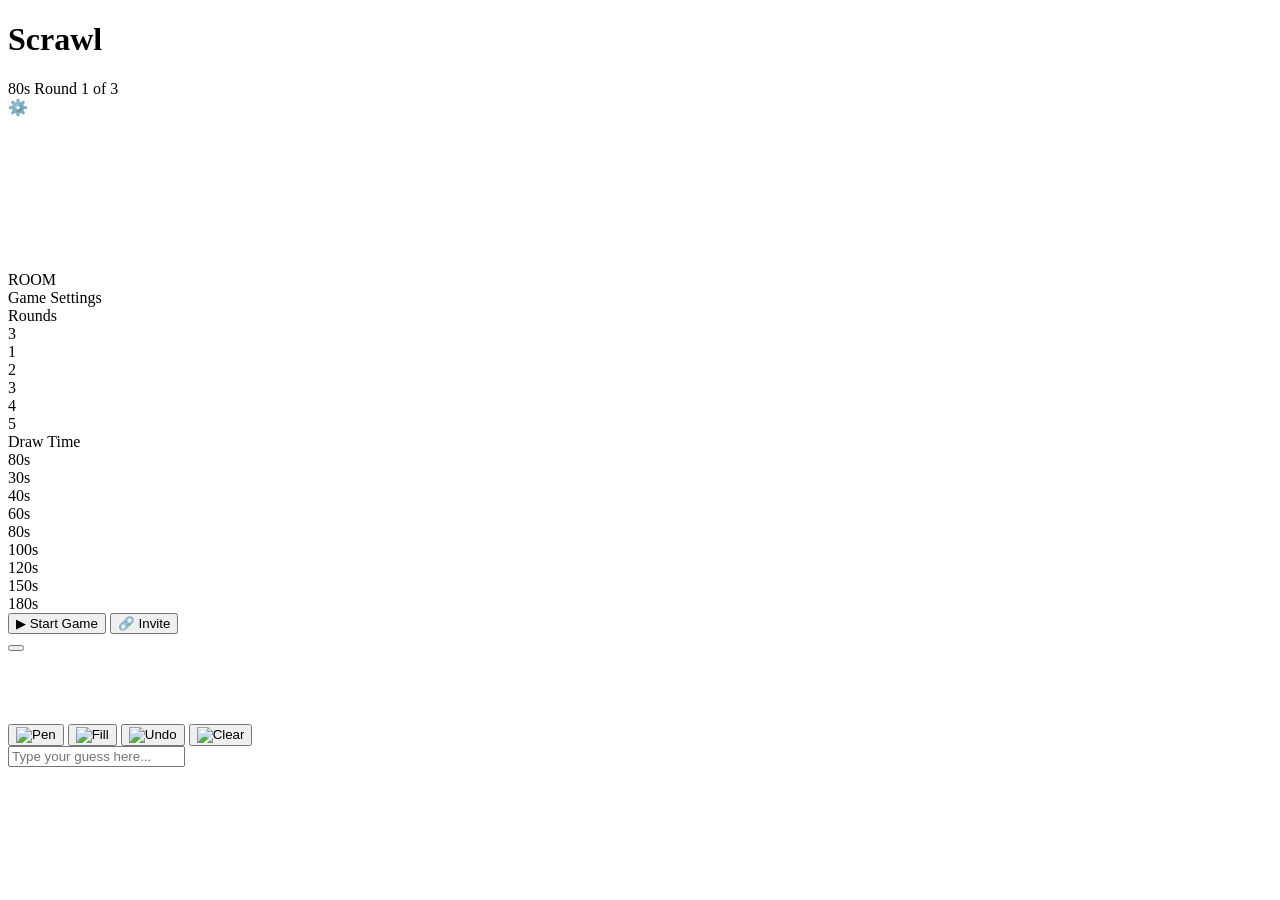
==== web/game.html @ ec4d356e "Remove duplicate drawing words" ====
<!DOCTYPE html>
<html lang="en">
<head>
    <meta charset="UTF-8">
    <meta name="viewport" content="width=device-width, initial-scale=1.0">
    <title>Scrawl - Game</title>
    <link rel="stylesheet" href="/static/css/style.css">
    <link rel="stylesheet" href="/static/css/lobby-overlay.css">
</head>
<body>
    <!-- Game Title -->
     <h1 class="game-title">Scrawl</h1>

    <!-- Top Bar -->
    <div class="top-bar">
        <div class="game-meta">
            <div class="meta-left">
                <span id="timer" class="timer">80s</span>
                <span id="roundDisplay" class="round-display">Round 1 of 3</span>
            </div>
            <div id="wordDisplay" class="word-display-center">
                <div class="word-container">
                    <span class="word-label"></span>
                    <span class="letter-count"></span>
                    <span class="word-content"></span>
                </div>
            </div>
            <div class="settings-icon">⚙️</div>
        </div>
    </div>

    <!-- Main Grid -->
    <div class="game-layout">
        <!-- Left: Players -->
        <div class="left-sidebar">
            <div id="gamePlayerList"></div>
        </div>

        <!-- Center: Canvas Area -->
        <div class="center-column">
            <canvas id="drawingCanvas"></canvas>
            
            <!-- Lobby Overlay -->
            <div id="lobbyOverlay">
                <div class="lobby-room-code" id="lobbyRoomCode">ROOM</div>
                
                <div class="lobby-settings">
                    <div class="settings-title">Game Settings</div>
                    
                    <div class="setting-row">
                        <span class="setting-label">Rounds</span>
                        <div class="dropdown" id="roundsDropdown">
                            <div class="dropdown-value" id="roundsValue">3</div>
                            <div class="dropdown-menu hidden">
                                <div class="dropdown-item" data-value="1">1</div>
                                <div class="dropdown-item" data-value="2">2</div>
                                <div class="dropdown-item" data-value="3">3</div>
                                <div class="dropdown-item" data-value="4">4</div>
                                <div class="dropdown-item" data-value="5">5</div>
                            </div>
                        </div>
                    </div>
                    
                    <div class="setting-row">
                        <span class="setting-label">Draw Time</span>
                        <div class="dropdown" id="drawTimeDropdown">
                            <div class="dropdown-value" id="drawTimeValue">80s</div>
                            <div class="dropdown-menu hidden">
                                <div class="dropdown-item" data-value="30">30s</div>
                                <div class="dropdown-item" data-value="40">40s</div>
                                <div class="dropdown-item" data-value="60">60s</div>
                                <div class="dropdown-item" data-value="80">80s</div>
                                <div class="dropdown-item" data-value="100">100s</div>
                                <div class="dropdown-item" data-value="120">120s</div>
                                <div class="dropdown-item" data-value="150">150s</div>
                                <div class="dropdown-item" data-value="180">180s</div>
                            </div>
                        </div>
                    </div>
                </div>
                
                <div class="lobby-actions">
                    <button class="lobby-btn lobby-btn-primary" id="startGameBtn">
                        <span>▶</span> Start Game
                    </button>
                    <button class="lobby-btn lobby-btn-secondary" id="copyCodeBtn">
                        <span>🔗</span> Invite
                    </button>
                </div>
                
                <div class="waiting-message" id="waitingMessage" style="display: none;">
                    Waiting for host to start...
                </div>
            </div>
            
            <div class="toolbar">
                <div class="color-palette">
                    <div class="color-row">
                        <div class="color-option" data-color="#FFFFFF" style="background: #FFFFFF;"></div>
                        <div class="color-option" data-color="#C1C1C1" style="background: #C1C1C1;"></div>
                        <div class="color-option" data-color="#FF6B6B" style="background: #FF6B6B;"></div>
                        <div class="color-option" data-color="#FF9F43" style="background: #FF9F43;"></div>
                        <div class="color-option" data-color="#FFE66D" style="background: #FFE66D;"></div>
                        <div class="color-option" data-color="#4ECDC4" style="background: #4ECDC4;"></div>
                        <div class="color-option" data-color="#95E1D3" style="background: #95E1D3;"></div>
                        <div class="color-option" data-color="#74B9FF" style="background: #74B9FF;"></div>
                        <div class="color-option" data-color="#0984E3" style="background: #0984E3;"></div>
                        <div class="color-option" data-color="#A29BFE" style="background: #A29BFE;"></div>
                        <div class="color-option" data-color="#FD79A8" style="background: #FD79A8;"></div>
                        <div class="color-option" data-color="#F5DEB3" style="background: #F5DEB3;"></div>
                        <div class="color-option" data-color="#8B4513" style="background: #8B4513;"></div>
                    </div>
                    <div class="color-row">
                        <div class="color-option" data-color="#000000" style="background: #000000;"></div>
                        <div class="color-option" data-color="#636E72" style="background: #636E72;"></div>
                        <div class="color-option" data-color="#C0392B" style="background: #C0392B;"></div>
                        <div class="color-option" data-color="#E67E22" style="background: #E67E22;"></div>
                        <div class="color-option" data-color="#F1C40F" style="background: #F1C40F;"></div>
                        <div class="color-option" data-color="#27AE60" style="background: #27AE60;"></div>
                        <div class="color-option" data-color="#16A085" style="background: #16A085;"></div>
                        <div class="color-option" data-color="#2980B9" style="background: #2980B9;"></div>
                        <div class="color-option" data-color="#2C3E50" style="background: #2C3E50;"></div>
                        <div class="color-option" data-color="#8E44AD" style="background: #8E44AD;"></div>
                        <div class="color-option" data-color="#C2185B" style="background: #C2185B;"></div>
                        <div class="color-option" data-color="#8D6E63" style="background: #8D6E63;"></div>
                        <div class="color-option" data-color="#4A2C2A" style="background: #4A2C2A;"></div>
                    </div>
                </div>
                <div class="brush-picker">
                    <button class="brush-trigger" id="brushTrigger" title="Brush Size">
                        <span class="brush-icon"></span>
                    </button>
                    <div class="brush-options drop-up">
                        <div class="brush-option" data-size="2" title="Thin">
                            <div class="brush-preview" style="width: 4px; height: 4px;"></div>
                        </div>
                        <div class="brush-option selected" data-size="5" title="Medium-Thin">
                            <div class="brush-preview" style="width: 8px; height: 8px;"></div>
                        </div>
                        <div class="brush-option" data-size="10" title="Medium">
                            <div class="brush-preview" style="width: 14px; height: 14px;"></div>
                        </div>
                        <div class="brush-option" data-size="15" title="Thick">
                            <div class="brush-preview" style="width: 20px; height: 20px;"></div>
                        </div>
                        <div class="brush-option" data-size="20" title="Massive">
                            <div class="brush-preview" style="width: 26px; height: 26px;"></div>
                        </div>
                    </div>
                </div>
                <button id="penTool" class="tool-btn selected" title="Pen">
                    <img src="/static/images/pencil.png" alt="Pen">
                </button>
                <button id="fillTool" class="tool-btn" title="Fill">
                    <img src="/static/images/fill.png" alt="Fill">
                </button>
                <button id="undoStroke" title="Undo">
                        <img src="/static/images/undo.png" alt="Undo">
                    </button>
                    <button id="clearCanvas" title="Clear">
                        <img src="/static/images/trash.png" alt="Clear">
                    </button>
            </div>
        </div>

        <!-- Right: Chat -->
        <div class="right-sidebar">
            <div class="chat-container">
                <div class="message-list" id="messageList">
                    <!-- Messages go here -->
                </div>
                <div class="chat-input">
                    <input type="text" id="guessInput" placeholder="Type your guess here...">
                </div>
            </div>
        </div>
    </div>

    <script src="/static/js/socket.js"></script>
    <script src="/static/js/canvas.js"></script>
    <script src="/static/js/game.js"></script>
</body>
</html>
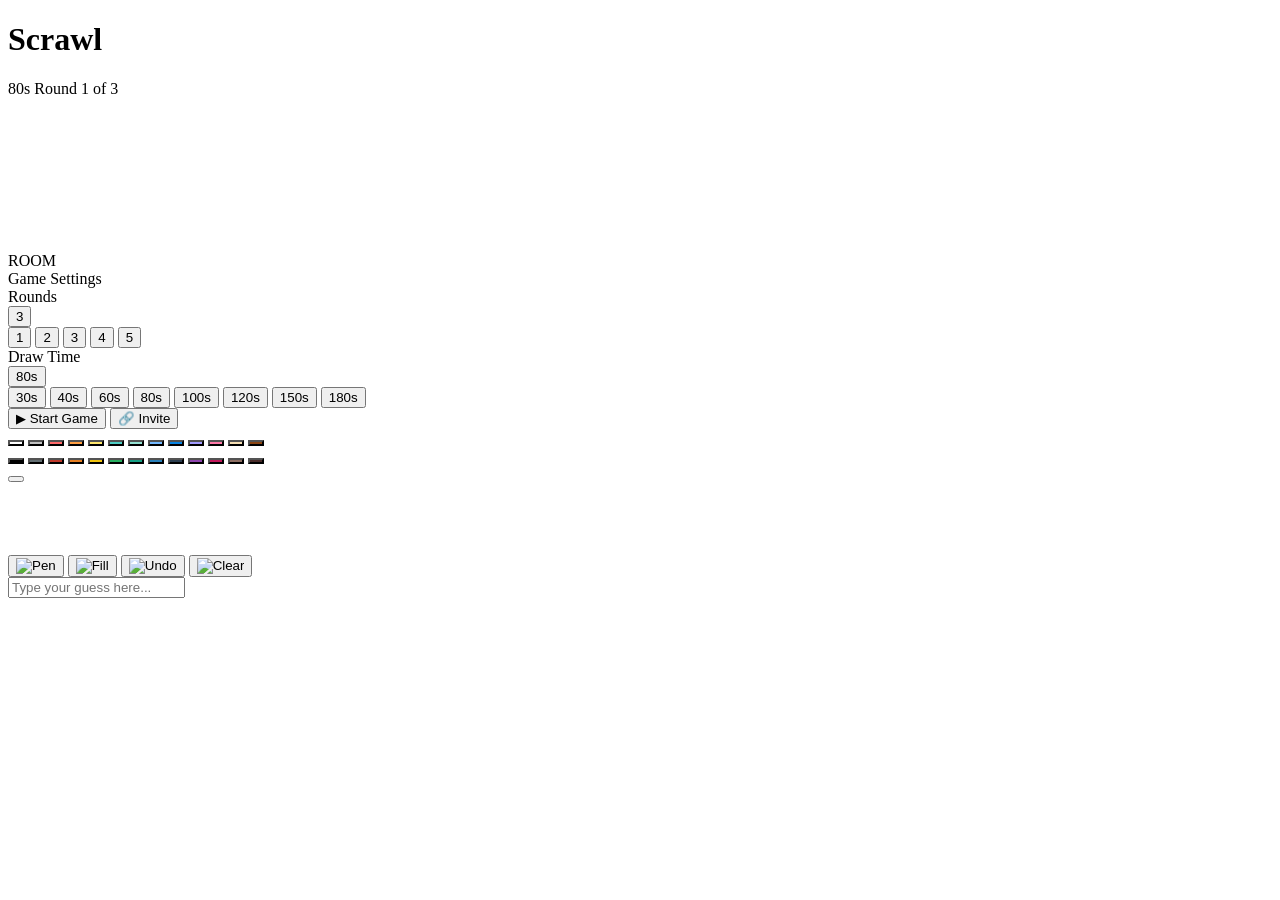
==== commit 758e5a01: "Rebuild game server around a tested per-room state machine Rules move into internal/game with one lo" ====
--- a/web/game.html
+++ b/web/game.html
@@ -25,7 +25,6 @@
                     <span class="word-content"></span>
                 </div>
             </div>
-            <div class="settings-icon">⚙️</div>
         </div>
     </div>
 
@@ -50,13 +49,13 @@
                     <div class="setting-row">
                         <span class="setting-label">Rounds</span>
                         <div class="dropdown" id="roundsDropdown">
-                            <div class="dropdown-value" id="roundsValue">3</div>
+                            <button type="button" class="dropdown-value" id="roundsValue">3</button>
                             <div class="dropdown-menu hidden">
-                                <div class="dropdown-item" data-value="1">1</div>
-                                <div class="dropdown-item" data-value="2">2</div>
-                                <div class="dropdown-item" data-value="3">3</div>
-                                <div class="dropdown-item" data-value="4">4</div>
-                                <div class="dropdown-item" data-value="5">5</div>
+                                <button type="button" class="dropdown-item" data-value="1">1</button>
+                                <button type="button" class="dropdown-item" data-value="2">2</button>
+                                <button type="button" class="dropdown-item" data-value="3">3</button>
+                                <button type="button" class="dropdown-item" data-value="4">4</button>
+                                <button type="button" class="dropdown-item" data-value="5">5</button>
                             </div>
                         </div>
                     </div>
@@ -64,16 +63,16 @@
                     <div class="setting-row">
                         <span class="setting-label">Draw Time</span>
                         <div class="dropdown" id="drawTimeDropdown">
-                            <div class="dropdown-value" id="drawTimeValue">80s</div>
+                            <button type="button" class="dropdown-value" id="drawTimeValue">80s</button>
                             <div class="dropdown-menu hidden">
-                                <div class="dropdown-item" data-value="30">30s</div>
-                                <div class="dropdown-item" data-value="40">40s</div>
-                                <div class="dropdown-item" data-value="60">60s</div>
-                                <div class="dropdown-item" data-value="80">80s</div>
-                                <div class="dropdown-item" data-value="100">100s</div>
-                                <div class="dropdown-item" data-value="120">120s</div>
-                                <div class="dropdown-item" data-value="150">150s</div>
-                                <div class="dropdown-item" data-value="180">180s</div>
+                                <button type="button" class="dropdown-item" data-value="30">30s</button>
+                                <button type="button" class="dropdown-item" data-value="40">40s</button>
+                                <button type="button" class="dropdown-item" data-value="60">60s</button>
+                                <button type="button" class="dropdown-item" data-value="80">80s</button>
+                                <button type="button" class="dropdown-item" data-value="100">100s</button>
+                                <button type="button" class="dropdown-item" data-value="120">120s</button>
+                                <button type="button" class="dropdown-item" data-value="150">150s</button>
+                                <button type="button" class="dropdown-item" data-value="180">180s</button>
                             </div>
                         </div>
                     </div>
@@ -96,38 +95,38 @@
             <div class="toolbar">
                 <div class="color-palette">
                     <div class="color-row">
-                        <div class="color-option" data-color="#FFFFFF" style="background: #FFFFFF;"></div>
-                        <div class="color-option" data-color="#C1C1C1" style="background: #C1C1C1;"></div>
-                        <div class="color-option" data-color="#FF6B6B" style="background: #FF6B6B;"></div>
-                        <div class="color-option" data-color="#FF9F43" style="background: #FF9F43;"></div>
-                        <div class="color-option" data-color="#FFE66D" style="background: #FFE66D;"></div>
-                        <div class="color-option" data-color="#4ECDC4" style="background: #4ECDC4;"></div>
-                        <div class="color-option" data-color="#95E1D3" style="background: #95E1D3;"></div>
-                        <div class="color-option" data-color="#74B9FF" style="background: #74B9FF;"></div>
-                        <div class="color-option" data-color="#0984E3" style="background: #0984E3;"></div>
-                        <div class="color-option" data-color="#A29BFE" style="background: #A29BFE;"></div>
-                        <div class="color-option" data-color="#FD79A8" style="background: #FD79A8;"></div>
-                        <div class="color-option" data-color="#F5DEB3" style="background: #F5DEB3;"></div>
-                        <div class="color-option" data-color="#8B4513" style="background: #8B4513;"></div>
+                        <button type="button" class="color-option" data-color="#FFFFFF" style="background: #FFFFFF;" aria-label="Color #FFFFFF"></button>
+                        <button type="button" class="color-option" data-color="#C1C1C1" style="background: #C1C1C1;" aria-label="Color #C1C1C1"></button>
+                        <button type="button" class="color-option" data-color="#FF6B6B" style="background: #FF6B6B;" aria-label="Color #FF6B6B"></button>
+                        <button type="button" class="color-option" data-color="#FF9F43" style="background: #FF9F43;" aria-label="Color #FF9F43"></button>
+                        <button type="button" class="color-option" data-color="#FFE66D" style="background: #FFE66D;" aria-label="Color #FFE66D"></button>
+                        <button type="button" class="color-option" data-color="#4ECDC4" style="background: #4ECDC4;" aria-label="Color #4ECDC4"></button>
+                        <button type="button" class="color-option" data-color="#95E1D3" style="background: #95E1D3;" aria-label="Color #95E1D3"></button>
+                        <button type="button" class="color-option" data-color="#74B9FF" style="background: #74B9FF;" aria-label="Color #74B9FF"></button>
+                        <button type="button" class="color-option" data-color="#0984E3" style="background: #0984E3;" aria-label="Color #0984E3"></button>
+                        <button type="button" class="color-option" data-color="#A29BFE" style="background: #A29BFE;" aria-label="Color #A29BFE"></button>
+                        <button type="button" class="color-option" data-color="#FD79A8" style="background: #FD79A8;" aria-label="Color #FD79A8"></button>
+                        <button type="button" class="color-option" data-color="#F5DEB3" style="background: #F5DEB3;" aria-label="Color #F5DEB3"></button>
+                        <button type="button" class="color-option" data-color="#8B4513" style="background: #8B4513;" aria-label="Color #8B4513"></button>
                     </div>
                     <div class="color-row">
-                        <div class="color-option" data-color="#000000" style="background: #000000;"></div>
-                        <div class="color-option" data-color="#636E72" style="background: #636E72;"></div>
-                        <div class="color-option" data-color="#C0392B" style="background: #C0392B;"></div>
-                        <div class="color-option" data-color="#E67E22" style="background: #E67E22;"></div>
-                        <div class="color-option" data-color="#F1C40F" style="background: #F1C40F;"></div>
-                        <div class="color-option" data-color="#27AE60" style="background: #27AE60;"></div>
-                        <div class="color-option" data-color="#16A085" style="background: #16A085;"></div>
-                        <div class="color-option" data-color="#2980B9" style="background: #2980B9;"></div>
-                        <div class="color-option" data-color="#2C3E50" style="background: #2C3E50;"></div>
-                        <div class="color-option" data-color="#8E44AD" style="background: #8E44AD;"></div>
-                        <div class="color-option" data-color="#C2185B" style="background: #C2185B;"></div>
-                        <div class="color-option" data-color="#8D6E63" style="background: #8D6E63;"></div>
-                        <div class="color-option" data-color="#4A2C2A" style="background: #4A2C2A;"></div>
+                        <button type="button" class="color-option" data-color="#000000" style="background: #000000;" aria-label="Color #000000"></button>
+                        <button type="button" class="color-option" data-color="#636E72" style="background: #636E72;" aria-label="Color #636E72"></button>
+                        <button type="button" class="color-option" data-color="#C0392B" style="background: #C0392B;" aria-label="Color #C0392B"></button>
+                        <button type="button" class="color-option" data-color="#E67E22" style="background: #E67E22;" aria-label="Color #E67E22"></button>
+                        <button type="button" class="color-option" data-color="#F1C40F" style="background: #F1C40F;" aria-label="Color #F1C40F"></button>
+                        <button type="button" class="color-option" data-color="#27AE60" style="background: #27AE60;" aria-label="Color #27AE60"></button>
+                        <button type="button" class="color-option" data-color="#16A085" style="background: #16A085;" aria-label="Color #16A085"></button>
+                        <button type="button" class="color-option" data-color="#2980B9" style="background: #2980B9;" aria-label="Color #2980B9"></button>
+                        <button type="button" class="color-option" data-color="#2C3E50" style="background: #2C3E50;" aria-label="Color #2C3E50"></button>
+                        <button type="button" class="color-option" data-color="#8E44AD" style="background: #8E44AD;" aria-label="Color #8E44AD"></button>
+                        <button type="button" class="color-option" data-color="#C2185B" style="background: #C2185B;" aria-label="Color #C2185B"></button>
+                        <button type="button" class="color-option" data-color="#8D6E63" style="background: #8D6E63;" aria-label="Color #8D6E63"></button>
+                        <button type="button" class="color-option" data-color="#4A2C2A" style="background: #4A2C2A;" aria-label="Color #4A2C2A"></button>
                     </div>
                 </div>
                 <div class="brush-picker">
-                    <button class="brush-trigger" id="brushTrigger" title="Brush Size">
+                    <button type="button" class="brush-trigger" id="brushTrigger" title="Brush Size" aria-label="Brush size">
                         <span class="brush-icon"></span>
                     </button>
                     <div class="brush-options drop-up">
@@ -166,18 +165,21 @@
         <!-- Right: Chat -->
         <div class="right-sidebar">
             <div class="chat-container">
-                <div class="message-list" id="messageList">
+                <div class="message-list" id="messageList" role="log">
                     <!-- Messages go here -->
                 </div>
                 <div class="chat-input">
-                    <input type="text" id="guessInput" placeholder="Type your guess here...">
+                    <input type="text" id="guessInput" aria-label="Guess" maxlength="100" autocomplete="off" placeholder="Type your guess here...">
                 </div>
             </div>
         </div>
     </div>
 
+    <div id="toast" class="toast hidden" role="status"></div>
+
+    <script src="/static/js/config.js"></script>
     <script src="/static/js/socket.js"></script>
     <script src="/static/js/canvas.js"></script>
     <script src="/static/js/game.js"></script>
 </body>
-</html>+</html>
